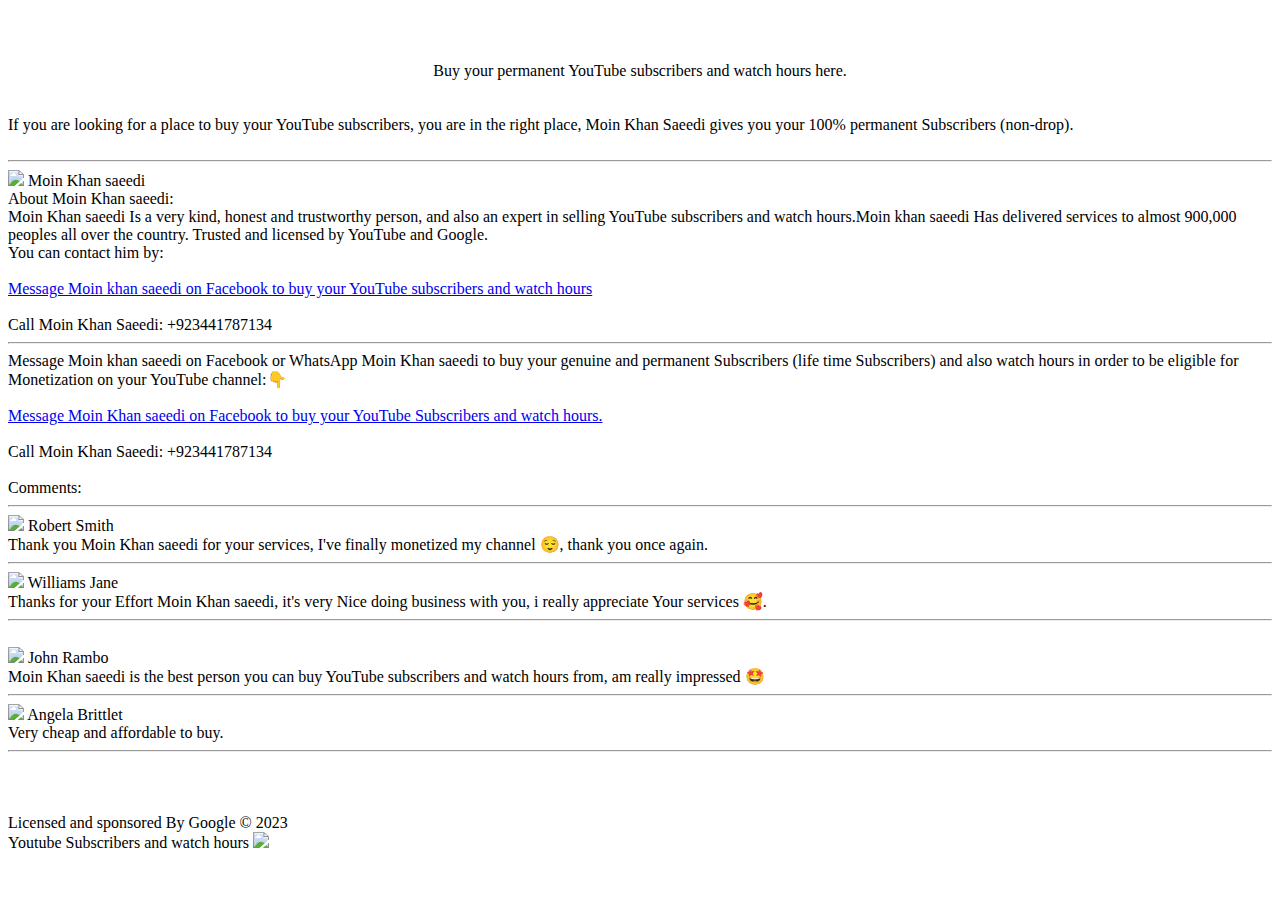
==== index.html @ 71c10c39 "Update index.html" ====
<!DOCTYPE html>
<html lang="en">
<head>
    <meta charset="UTF-8">
      <meta http-equiv="X-UA-Compatible" content="IE=edge">
    <meta name="viewport" content="width=device-width, initial-scale=1.0,maximum-scale=1.0, minimum-scale=1.0">
    <meta name="keyword">
    <meta name="author">
    <meta name="google-site-verification">
    <meta name="robots">
    <meta name="description" content="buy your YouTube subscribers here">
    <title>Buy Your YouTube subscribers Here.</title>
    <link rel="stylesheet" href="index.css">
    </head>
    <body><br><br><br>
    
    <div id="af">
    <ad class="ad"><center>Buy your permanent YouTube subscribers and watch hours here.</center></ad><br></div><br>
    <ae class="ae">If you are looking for a place to buy your YouTube subscribers, you are in the right place, Moin Khan Saeedi gives you your 100% permanent Subscribers (non-drop).</ae><br><br><hr>
    
    <image src="1679681430619.jpg" class="ba"></image>
    <bb class="bb">Moin Khan saeedi</bb><br>
    <bd class="bd">About Moin Khan saeedi:</bd><br>
    <bf class="bf">Moin Khan saeedi Is a very kind, honest and trustworthy person, and also an expert in selling YouTube subscribers and watch hours.Moin khan saeedi Has delivered services to almost 900,000 peoples all over the country. Trusted and licensed by YouTube and Google.</bf><br>
    <bd class="bd">You can contact him by:</bd><br><br>
    <li><a href="https://www.facebook.com/moinkhan.saeedi">Message Moin khan saeedi on Facebook to buy your YouTube subscribers and watch hours</a></li><br>
    <li>Call Moin Khan Saeedi: +923441787134</li><hr>
    <bf class="bf">Message Moin khan saeedi on Facebook or WhatsApp Moin Khan saeedi to buy your genuine and permanent Subscribers (life time Subscribers) and also watch hours in order to be eligible for Monetization on your YouTube channel:👇</bf><br><br>
      <li><a href="https://www.facebook.com/moinkhan.saeedi">Message Moin Khan saeedi on Facebook to buy your YouTube Subscribers and watch hours.</a></li><br>
    <li>Call Moin Khan Saeedi: +923441787134</li>
    <script async src="https://pagead2.googlesyndication.com/pagead/js/adsbygoogle.js?client=ca-pub-7539971532927964"
     crossorigin="anonymous"></script>
    <br><ca class="ca">Comments:</ca><hr>
    
     <image src="1679412367159.jpg" class="ba"></image>
     <cb class="cb">Robert Smith</cb><br>
      <cc class="cc">Thank you Moin Khan saeedi for your services, I've finally monetized my channel 😌, thank you once again.</cc><hr>
     
      <image src="1679412420447.jpg" class="ba"></image>
      <cd class="cd">Williams Jane</cd><br>
      <ce class="ce">Thanks for your Effort Moin Khan saeedi, it's very Nice doing business with you, i really appreciate Your services 🥰.</ce><hr><br>
      
      <image src="1679412435313.jpg" class="ba"></image>
      <cf class="cf">John Rambo</cf><br>
      <cg class="cg">Moin Khan saeedi is the best person you can buy YouTube subscribers and watch hours from, am really impressed 🤩</cg><hr>
      <image src="1679414987312.jpg" class="ba"></image>
      <ch class="ch">Angela Brittlet</ch><br>
      <ci class="ci">Very cheap and affordable to buy.</ci><hr><br><br><br>
      
      <div id="boy">
         <ma class="ma">Licensed and sponsored By Google</ma>
         <joe class="joe">&copy 2023</joe>
      </div>
      
      
        <div id="aa">
        <ab class="ab">Youtube Subscribers and watch hours</ab>
        <image src="Screenshot_20230321-152101_1.jpg" class="ac"></image>
    </div>
    </body>
    </html>
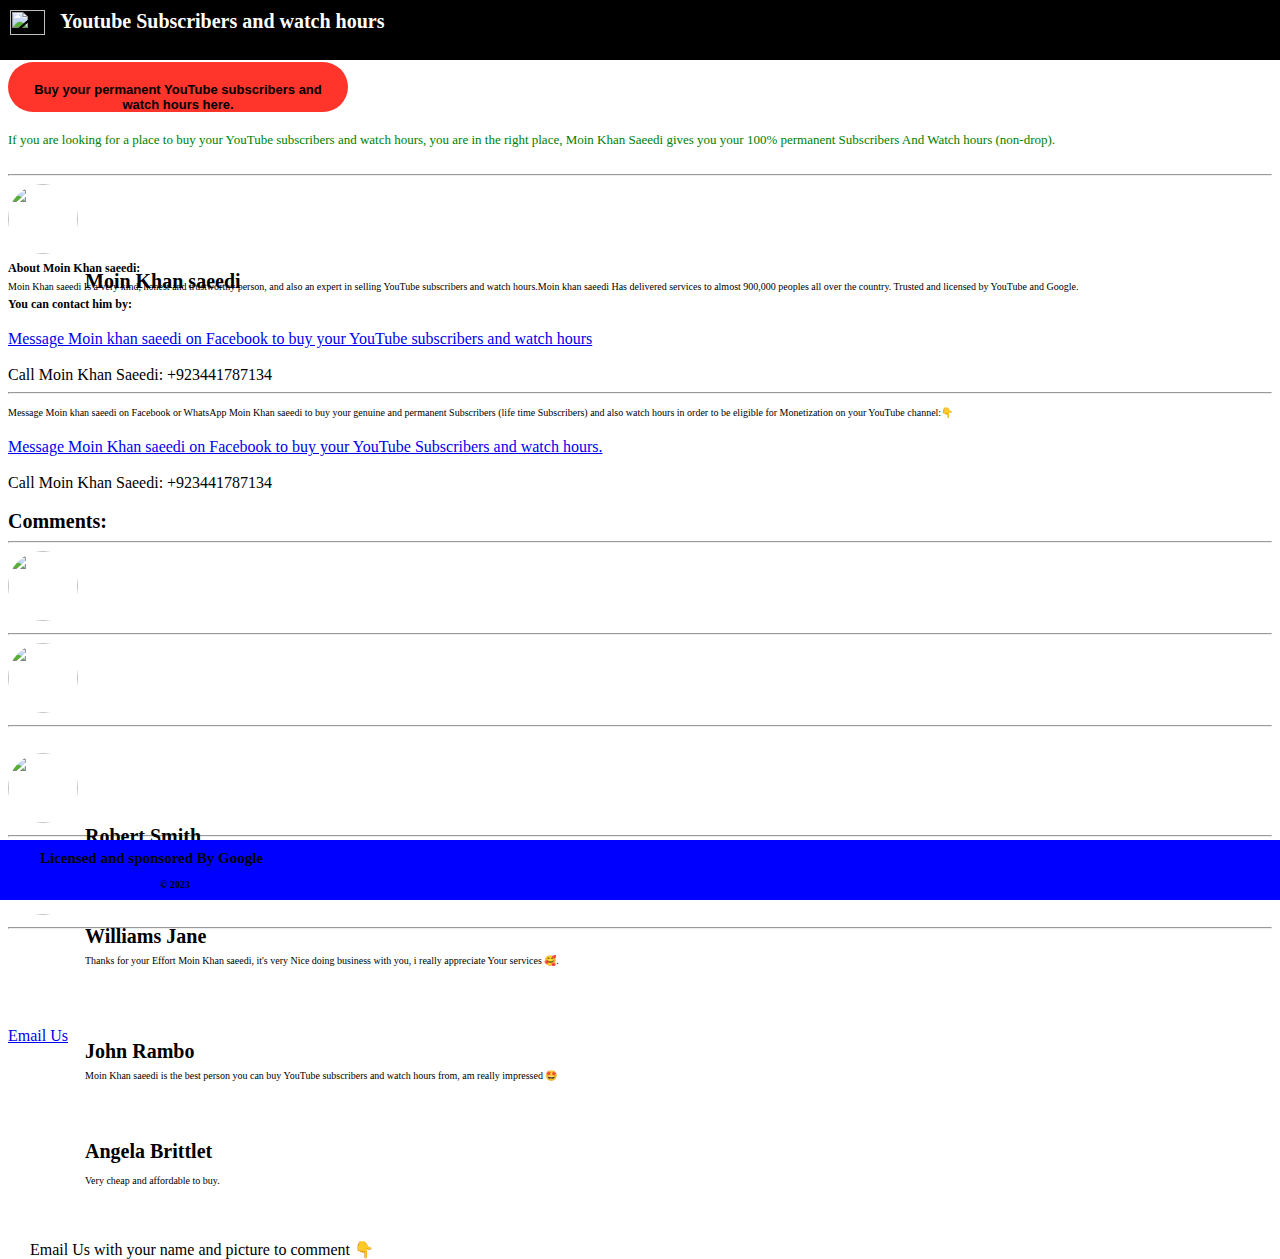
==== commit ad575345: "Update index.html" ====
--- a/index.html
+++ b/index.html
@@ -16,7 +16,7 @@
     
     <div id="af">
     <ad class="ad"><center>Buy your permanent YouTube subscribers and watch hours here.</center></ad><br></div><br>
-    <ae class="ae">If you are looking for a place to buy your YouTube subscribers, you are in the right place, Moin Khan Saeedi gives you your 100% permanent Subscribers (non-drop).</ae><br><br><hr>
+    <ae class="ae">If you are looking for a place to buy your YouTube subscribers and watch hours, you are in the right place, Moin Khan Saeedi gives you your 100% permanent Subscribers And Watch hours (non-drop).</ae><br><br><hr>
     
     <image src="1679681430619.jpg" class="ba"></image>
     <bb class="bb">Moin Khan saeedi</bb><br>
@@ -46,8 +46,10 @@
       <image src="1679414987312.jpg" class="ba"></image>
       <ch class="ch">Angela Brittlet</ch><br>
       <ci class="ci">Very cheap and affordable to buy.</ci><hr><br><br><br>
-      
-      <div id="boy">
+     <ok class="ok">Email Us with your name and picture to comment 👇</ok><br><br>
+            <a href="mailto: eniolagbolahan090@gmail.com">Email Us</a>
+      <br><br><br><br><br>
+            <div id="boy">
          <ma class="ma">Licensed and sponsored By Google</ma>
          <joe class="joe">&copy 2023</joe>
       </div>
--- a/index.css
+++ b/index.css
@@ -0,0 +1,150 @@
+.ab {
+    color:white;
+    font-weight:bold;
+    font-size:20px;
+    position: absolute;
+    top:10px;
+    left:60px;
+}
+#aa {
+    background: black;
+    position: fixed;
+    top:0px;
+    right:0px;
+    left:0px;
+    height:60px;
+}
+.ac {
+    height:25px;
+    width:35px;
+    position: absolute;
+    top:10px;
+    left:10px;
+}
+.ad {
+    color:black;
+    font-size:13px;
+    font-weight:bold;
+}
+.ae {
+    color:green;
+    font-size:13px;
+    font-family:monaco;
+}
+#af {
+    border:6px  red;
+    text-align:center;
+    background-color:#ff352b;
+    padding:20px;
+    border-radius:30px;
+    font-family:arial;
+    font-size:22px;
+    width:300px;
+    height:10px;
+}
+.ba {
+    border-radius:90px;
+    height:70px;
+    width:70px;
+}
+.bb {
+    font-weight:bold;
+    font-size:20px;
+    position: absolute;
+    left:85px;
+    top:270px;
+}
+.bd {
+    font-weight:bold;
+    font-size:12px;
+}
+.bf {
+    font-size:10px;
+}
+.ca {
+    font-weight:bold;
+    font-size:20px;
+}
+.cb {
+    font-weight:bold;
+    font-size:20px;
+    position: absolute;
+    left:85px;
+    top:825px;    
+}
+.cc {
+    font-size:10px;
+    position: absolute;
+    left:85px;
+    top:860px;
+}
+.cd {
+    font-weight:bold;
+    font-size:20px;
+    position: absolute;
+    left:85px;
+    top:925px;
+}
+.ce {
+    font-size:10px;
+    position: absolute;
+    left:85px;
+    top:955px;
+}
+.cf {
+    font-weight:bold;
+    font-size:20px;
+    position: absolute;
+    left:85px;
+    top:1040px;
+}
+.cg {
+    font-size:10px;
+    position: absolute;
+    left:85px;
+    top:1070px;
+}
+.ch {
+    font-weight:bold;
+    font-size:20px;
+    position: absolute;
+    left:85px;
+    top:1140px;
+}
+.ci {
+    font-size:10px;
+    position: absolute;
+    left:85px;
+    top:1175px;
+}
+#boy {
+    background: blue;
+    position: fixed;
+    bottom: 0px;
+    right:0px;
+    left:0px;
+    height:60px;
+    
+}
+.ma {
+    font-family:monaco;
+    font-weight:bold;
+    position: absolute;
+    left:40px;
+    top:10px;
+    font-size:15px;
+}
+.joe {
+    font-family:monaco;
+    font-weight:bold;
+    position: absolute;
+    left:160px;
+    bottom:10px;
+    font-size:10px;
+}
+.ok {
+    font-size:16px;
+    position: absolute;
+    left:30px;
+    top:1240px;
+}
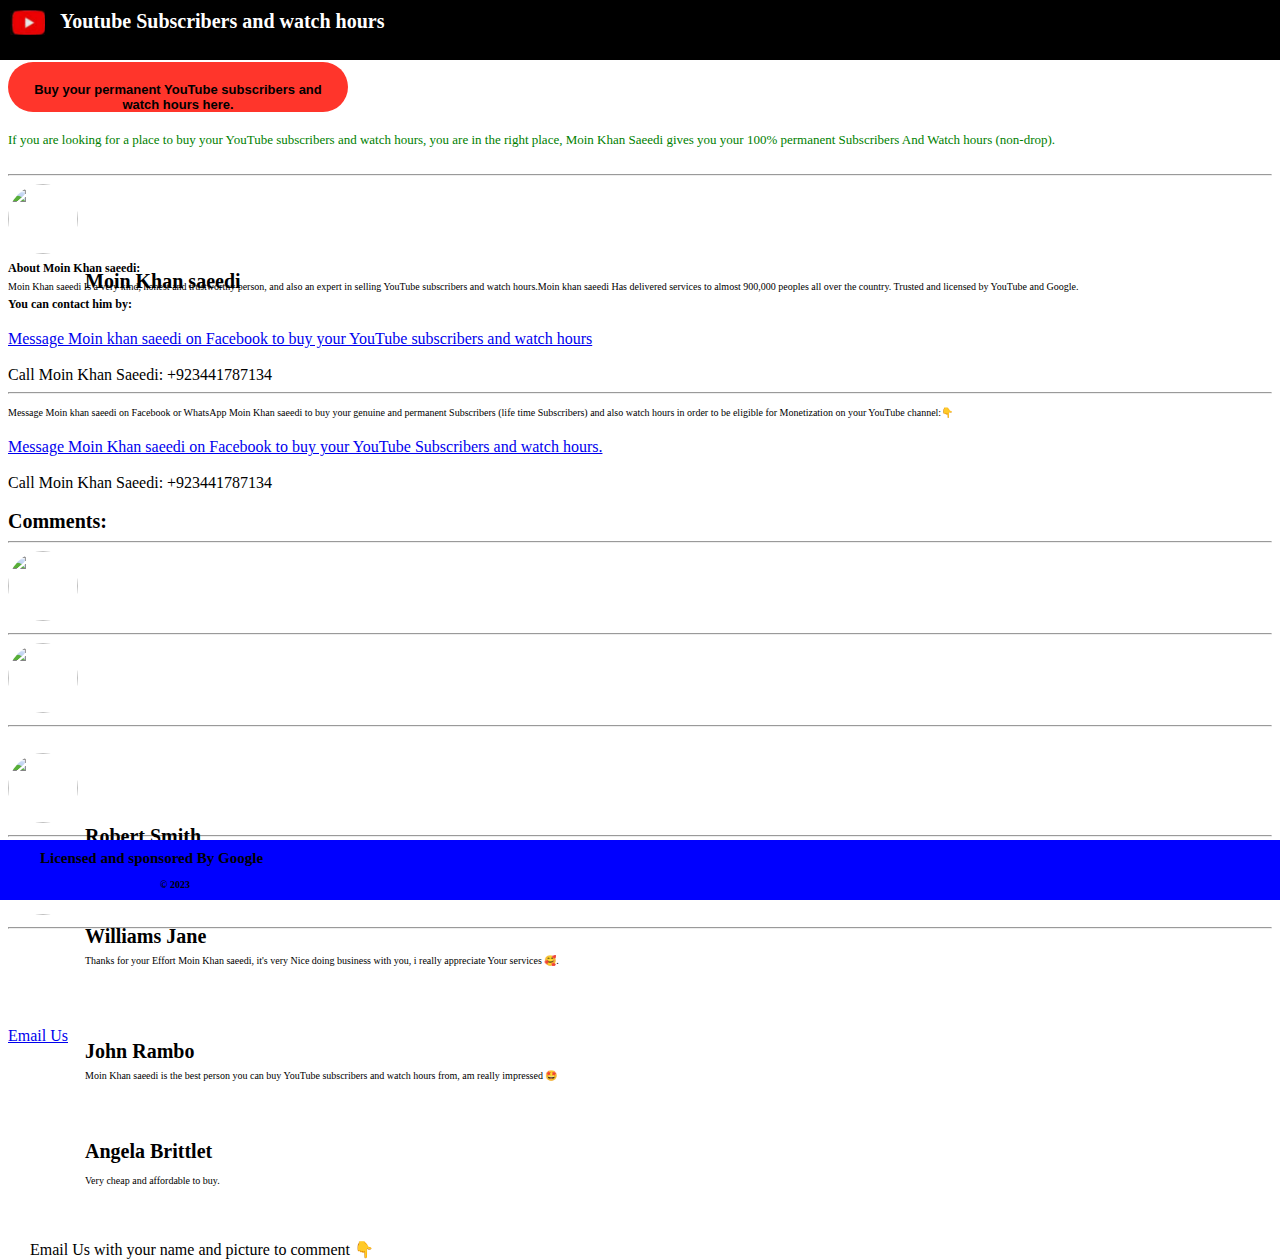
==== commit 15c5fbfc: "Update index.html" ====
--- a/index.html
+++ b/index.html
@@ -11,6 +11,8 @@
     <meta name="description" content="buy your YouTube subscribers here">
     <title>Buy Your YouTube subscribers Here.</title>
     <link rel="stylesheet" href="index.css">
+       <script async src="https://pagead2.googlesyndication.com/pagead/js/adsbygoogle.js?client=ca-pub-7539971532927964"
+     crossorigin="anonymous"></script>
     </head>
     <body><br><br><br>
     
@@ -28,8 +30,7 @@
     <bf class="bf">Message Moin khan saeedi on Facebook or WhatsApp Moin Khan saeedi to buy your genuine and permanent Subscribers (life time Subscribers) and also watch hours in order to be eligible for Monetization on your YouTube channel:👇</bf><br><br>
       <li><a href="https://www.facebook.com/moinkhan.saeedi">Message Moin Khan saeedi on Facebook to buy your YouTube Subscribers and watch hours.</a></li><br>
     <li>Call Moin Khan Saeedi: +923441787134</li>
-    <script async src="https://pagead2.googlesyndication.com/pagead/js/adsbygoogle.js?client=ca-pub-7539971532927964"
-     crossorigin="anonymous"></script>
+ 
     <br><ca class="ca">Comments:</ca><hr>
     
      <image src="1679412367159.jpg" class="ba"></image>
@@ -47,7 +48,7 @@
       <ch class="ch">Angela Brittlet</ch><br>
       <ci class="ci">Very cheap and affordable to buy.</ci><hr><br><br><br>
      <ok class="ok">Email Us with your name and picture to comment 👇</ok><br><br>
-            <a href="mailto: eniolagbolahan090@gmail.com">Email Us</a>
+            <a href="mailto:moinkhan7499@gmail.com">Email Us</a>
       <br><br><br><br><br>
             <div id="boy">
          <ma class="ma">Licensed and sponsored By Google</ma>
@@ -57,7 +58,7 @@
       
         <div id="aa">
         <ab class="ab">Youtube Subscribers and watch hours</ab>
-        <image src="Screenshot_20230321-152101_1.jpg" class="ac"></image>
+        <image src="Screenshot_20230325-180102_1.png" class="ac"></image>
     </div>
     </body>
     </html>
